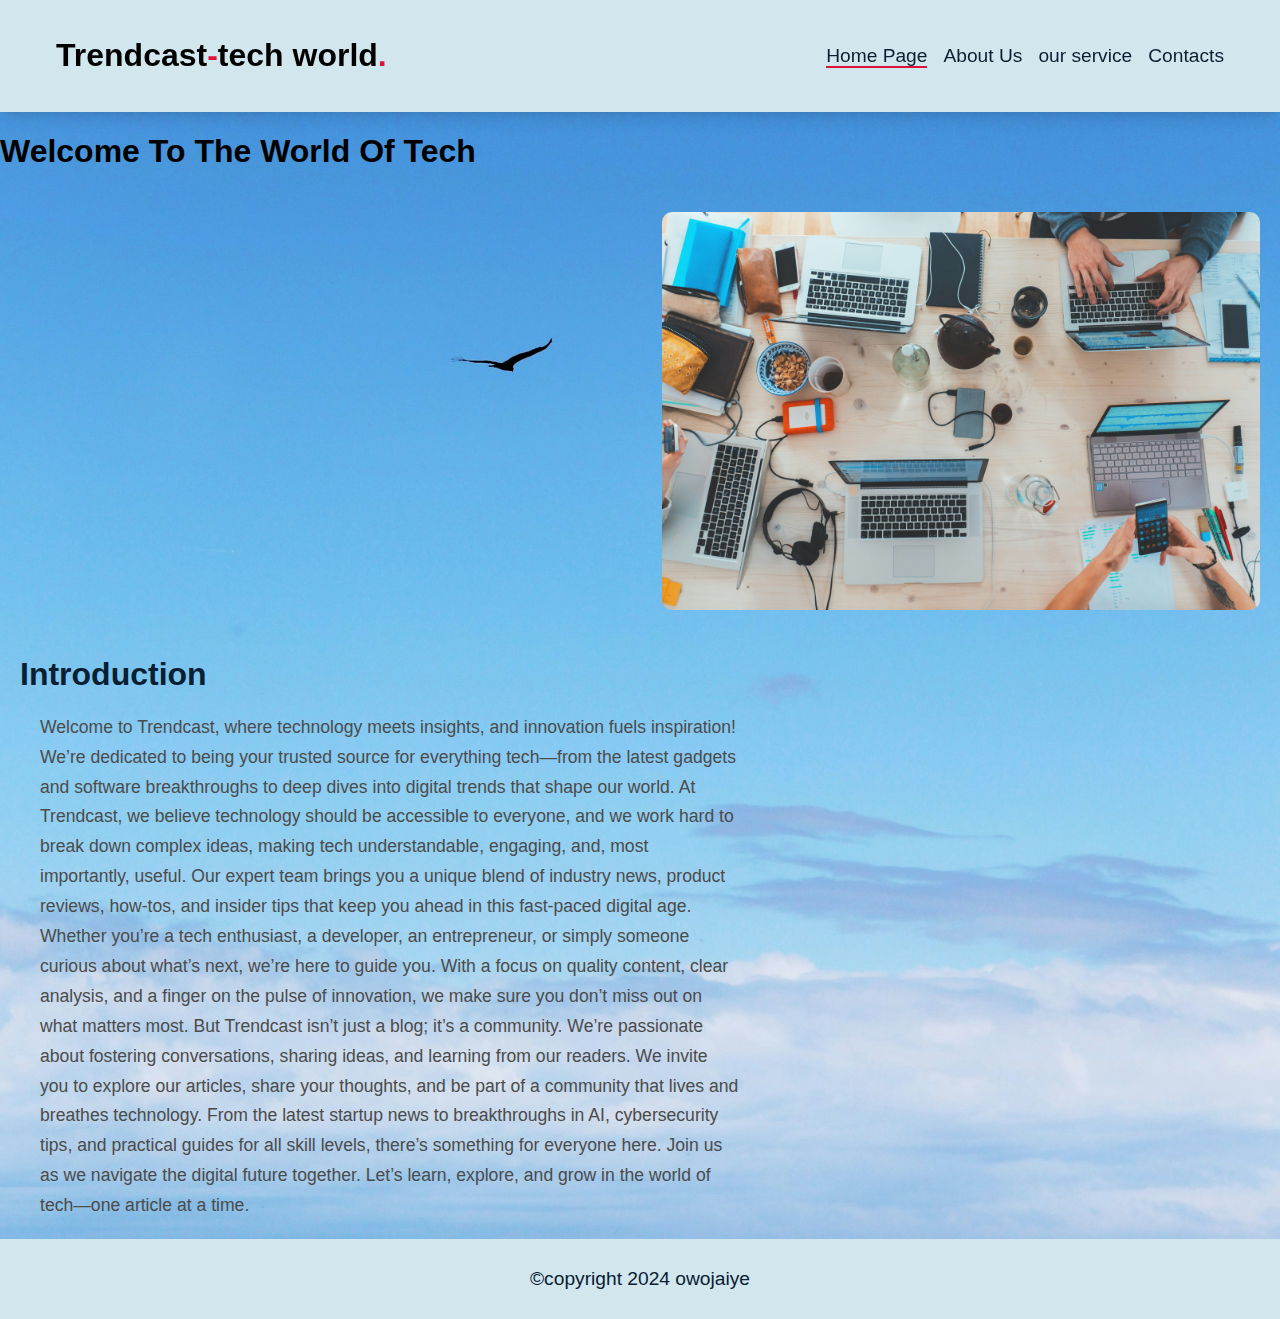
==== index.html @ 3bd07aa7 "created a welcome page for trendcast-tech world and styled it using css" ====
<!DOCTYPE html>
<html lang="en">
  <head>
    <meta charset="UTF-8" />
    <meta name="viewport" content="width=device-width, initial-scale=1.0" />
    <title>Home page</title>
    <link rel="stylesheet" href="style.css" />
  </head>
  <body>
    <header>
      <div class="container header">
        <div>
          <h1 class="logo">Trendcast<span>-</span>tech world<span>.</span></h1>
        </div>
        <div class="menutoggles">
          <i class="fas fa-bars"></i>
        </div>
        <ul class="navigation">
          <li><a href="#" class="home" title="home page">Home Page</a></li>
          <li><a href="#" title="about us">About Us</a></li>
          <li><a href="#" title="service we offer">our service</a></li>
          <li>
            <a href="mailto:samuelowojaiye404@gmail.com" title="send an email"
              >Contacts</a
            >
          </li>
        </ul>
      </div>
    </header>
    <span class="Welcome"><h1>Welcome To The World Of Tech</h1></span>
    <ul class="images">
      <li>
        <img src="imgs/thisisengineering-ZPeXrWxOjRQ-unsplash.jpg" alt="" />
      </li>
      <li>
        <img
          src="imgs/marvin-meyer-SYTO3xs06fU-unsplash.jpg"
          class="image2"
          alt=""
        />
      </li>
    </ul>

    <main>
      <h1>Introduction</h1>
      <div>
        <p>
          Welcome to Trendcast, where technology meets insights, and innovation
          fuels inspiration! We’re dedicated to being your trusted source for
          everything tech—from the latest gadgets and software breakthroughs to
          deep dives into digital trends that shape our world. At Trendcast, we
          believe technology should be accessible to everyone, and we work hard
          to break down complex ideas, making tech understandable, engaging,
          and, most importantly, useful. Our expert team brings you a unique
          blend of industry news, product reviews, how-tos, and insider tips
          that keep you ahead in this fast-paced digital age. Whether you’re a
          tech enthusiast, a developer, an entrepreneur, or simply someone
          curious about what’s next, we’re here to guide you. With a focus on
          quality content, clear analysis, and a finger on the pulse of
          innovation, we make sure you don’t miss out on what matters most. But
          Trendcast isn’t just a blog; it’s a community. We’re passionate about
          fostering conversations, sharing ideas, and learning from our readers.
          We invite you to explore our articles, share your thoughts, and be
          part of a community that lives and breathes technology. From the
          latest startup news to breakthroughs in AI, cybersecurity tips, and
          practical guides for all skill levels, there’s something for everyone
          here. Join us as we navigate the digital future together. Let’s learn,
          explore, and grow in the world of tech—one article at a time.
        </p>
      </div>
    </main>
    <footer>
      <p class="copyright">©copyright 2024 owojaiye</p>
    </footer>
  </body>
</html>
---- style.css ----
/* General Reset and Container */
* {
  padding: 0;
  box-sizing: border-box;
}

body {
  margin: 0;
  font-family: Arial, sans-serif;
  background-color: #eee;
  min-height: 100vh;
}

.container {
  max-width: 1200px;
  width: 100%;
  margin: 0 auto;
}

/* Header */
.container.header {
  display: flex;
  justify-content: space-between;
  align-items: center;
  padding: 1rem;
}
header {
  z-index: 99;
  position: sticky;
  top: 0;
  background-color: rgb(210, 230, 238);
  box-shadow: rgba(0, 0, 0, 0.1) 0px 10px 15px -3px,
    rgba(0, 0, 0, 0.05) 0px 4px 6px -2px;
}

.logo h1 {
  font-size: 1.5rem;
  margin: 0;
}

.logo span {
  color: crimson;
}
.navigation {
  list-style: none;
  display: flex;
  gap: 1rem;
}

.navigation li a {
  text-decoration: none;
  color: #082032;
  font-size: 1.2rem;
}

.navigation li a:hover {
  border-bottom: 2px solid crimson;
}

.navigation .home {
  border-bottom: 2px solid crimson;
}
/* Background image for the entire page */
body {
  background-image: url("imgs/justin-wang-7e9TPmPWWjs-unsplash.jpg");
  background-size: cover;
  background-position: center;
  background-repeat: no-repeat;
  font-family: Arial, sans-serif;
}

.welcome {
  padding: 0 20px;
}
main {
  max-width: 800px; /* Limits width for better readability */
}

main h1 {
  font-size: 2rem;
  color: #082032; /* Primary color */
  margin-bottom: 20px;
  margin-left: 20px;
}

main p {
  font-size: 1.1rem;
  line-height: 1.7;
  color: #4b4b4b;
  margin-left: 40px;
  max-width: 700px;
}
.images {
  text-align: center;
  margin: 20px 0;
  white-space: nowrap;
}
.images li {
  display: inline-block;
  width: 46.7%;
  margin: 20px 20px;
}
.images li img {
  max-width: 100%;
  border-radius: 10px;
}
.images li:hover {
  position: relative;
  top: -4px;
}
footer {
  background: rgb(210, 230, 238);
  color: #082032;
  padding: 10px;
  text-align: center;
  font-size: 1.2rem;
}
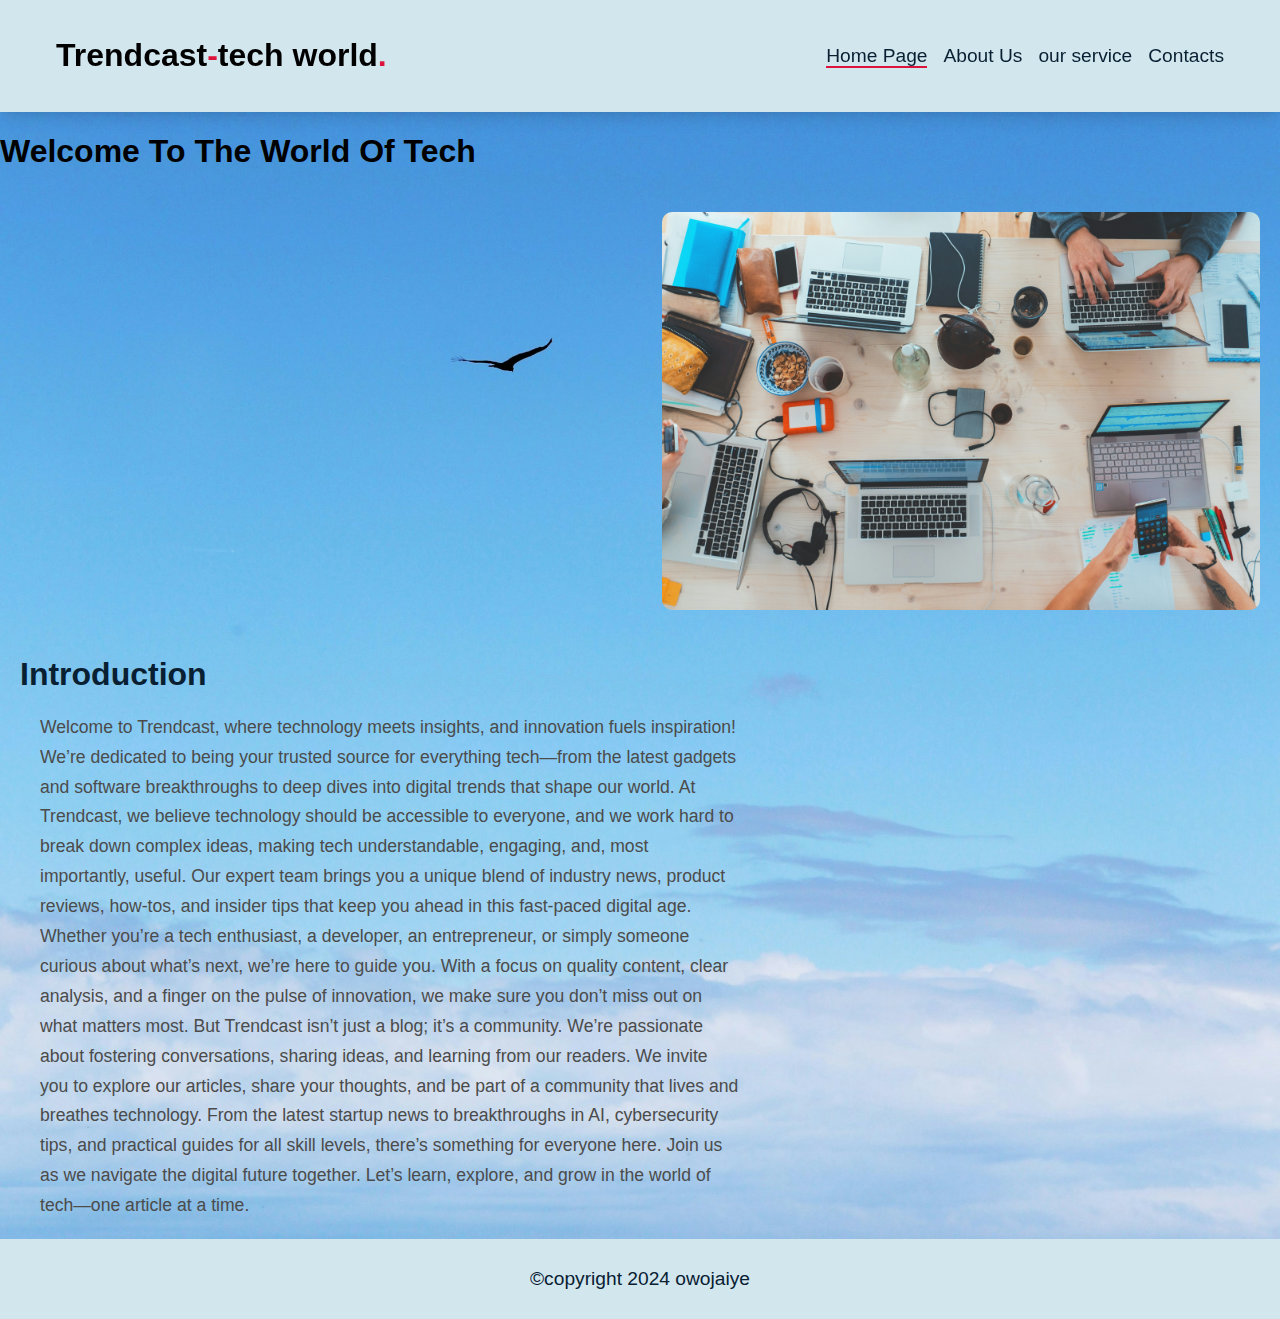
==== commit 3124f970: "added new about.html and css file to my folder and styled it  using css" ====
--- a/index.html
+++ b/index.html
@@ -12,12 +12,12 @@
         <div>
           <h1 class="logo">Trendcast<span>-</span>tech world<span>.</span></h1>
         </div>
-        <div class="menutoggles">
-          <i class="fas fa-bars"></i>
-        </div>
+
         <ul class="navigation">
           <li><a href="#" class="home" title="home page">Home Page</a></li>
-          <li><a href="#" title="about us">About Us</a></li>
+          <li>
+            <a href="about.html" title="about us" target="_self">About Us</a>
+          </li>
           <li><a href="#" title="service we offer">our service</a></li>
           <li>
             <a href="mailto:samuelowojaiye404@gmail.com" title="send an email"
--- a/style.css
+++ b/style.css
@@ -24,6 +24,7 @@
   align-items: center;
   padding: 1rem;
 }
+
 header {
   z-index: 99;
   position: sticky;
@@ -41,6 +42,7 @@
 .logo span {
   color: crimson;
 }
+
 .navigation {
   list-style: none;
   display: flex;
@@ -60,6 +62,7 @@
 .navigation .home {
   border-bottom: 2px solid crimson;
 }
+
 /* Background image for the entire page */
 body {
   background-image: url("imgs/justin-wang-7e9TPmPWWjs-unsplash.jpg");
@@ -72,6 +75,7 @@
 .welcome {
   padding: 0 20px;
 }
+
 main {
   max-width: 800px; /* Limits width for better readability */
 }
@@ -90,24 +94,29 @@
   margin-left: 40px;
   max-width: 700px;
 }
+
 .images {
   text-align: center;
   margin: 20px 0;
   white-space: nowrap;
 }
+
 .images li {
   display: inline-block;
   width: 46.7%;
   margin: 20px 20px;
 }
+
 .images li img {
   max-width: 100%;
   border-radius: 10px;
 }
+
 .images li:hover {
   position: relative;
   top: -4px;
 }
+
 footer {
   background: rgb(210, 230, 238);
   color: #082032;
@@ -115,3 +124,127 @@
   text-align: center;
   font-size: 1.2rem;
 }
+
+/* Media Queries */
+
+/* For very small devices (max-width: 410px) */
+@media (max-width: 410px) {
+  .container.header {
+    flex-direction: column;
+    align-items: center;
+  }
+
+  .logo h1 {
+    font-size: 1.2rem;
+  }
+
+  .navigation {
+    flex-direction: column;
+    gap: 0.5rem;
+  }
+
+  .navigation li a {
+    font-size: 1rem;
+  }
+
+  main h1 {
+    font-size: 1.5rem;
+    margin-left: 10px;
+  }
+
+  main p {
+    font-size: 0.9rem;
+    margin-left: 20px;
+  }
+
+  .images li {
+    width: 100%;
+    margin: 10px 0;
+  }
+
+  footer {
+    font-size: 1rem;
+  }
+}
+
+/* For tablets (max-width: 768px) */
+@media (max-width: 768px) {
+  .container.header {
+    padding: 0.5rem;
+  }
+
+  .logo h1 {
+    font-size: 1.3rem;
+  }
+
+  .navigation li a {
+    font-size: 1.1rem;
+  }
+
+  main {
+    max-width: 700px;
+  }
+
+  main h1 {
+    font-size: 1.75rem;
+  }
+
+  main p {
+    font-size: 1rem;
+  }
+
+  .images li {
+    width: 48%;
+    margin: 10px 1%;
+  }
+}
+
+/* For small laptops (max-width: 1024px) */
+@media (max-width: 1024px) {
+  .container {
+    max-width: 900px;
+  }
+
+  .logo h1 {
+    font-size: 1.4rem;
+  }
+
+  .navigation li a {
+    font-size: 1.1rem;
+  }
+
+  main h1 {
+    font-size: 1.8rem;
+  }
+
+  main p {
+    font-size: 1rem;
+  }
+
+  .images li {
+    width: 45%;
+  }
+}
+
+/* For large screens (min-width: 1200px) */
+@media (min-width: 1200px) {
+  .container {
+    max-width: 1200px;
+  }
+
+  .logo h1 {
+    font-size: 1.5rem;
+  }
+
+  .navigation li a {
+    font-size: 1.2rem;
+  }
+
+  main h1 {
+    font-size: 2rem;
+  }
+
+  main p {
+    font-size: 1.1rem;
+  }
+}
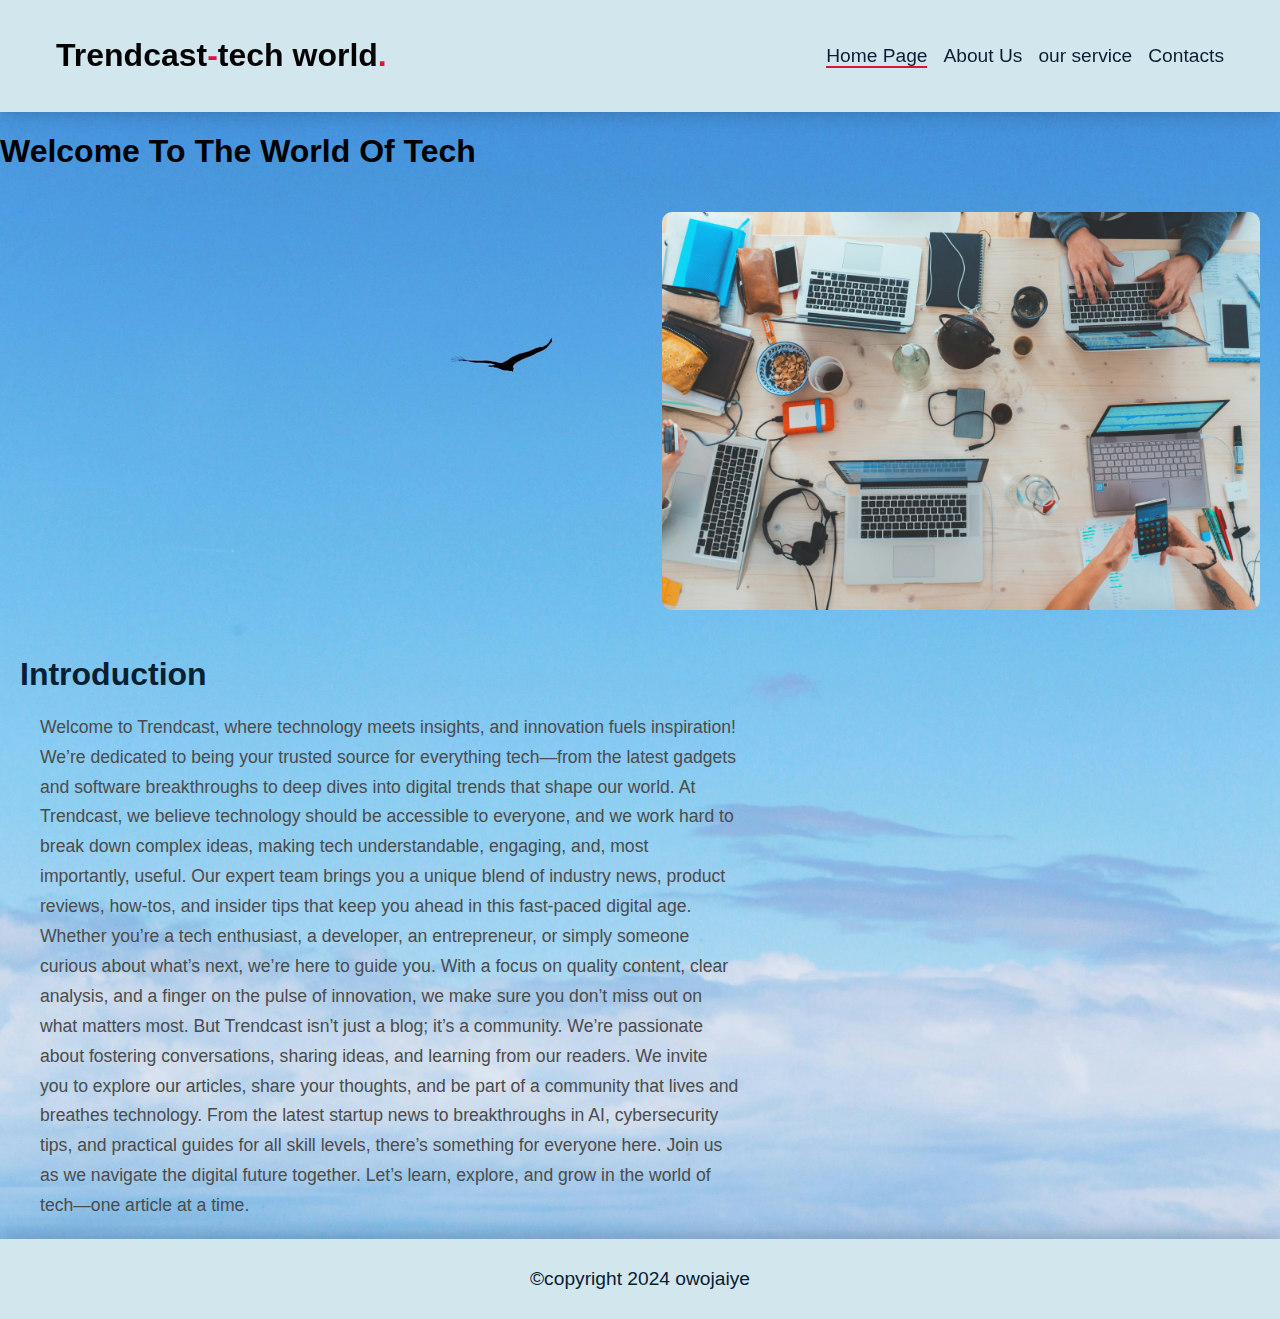
==== commit 87a819f5: "added service.html and css file to my folder and styled it  using css" ====
--- a/index.html
+++ b/index.html
@@ -18,7 +18,9 @@
           <li>
             <a href="about.html" title="about us" target="_self">About Us</a>
           </li>
-          <li><a href="#" title="service we offer">our service</a></li>
+          <li>
+            <a href="service.html" title="service we offer">our service</a>
+          </li>
           <li>
             <a href="mailto:samuelowojaiye404@gmail.com" title="send an email"
               >Contacts</a
--- a/style.css
+++ b/style.css
@@ -24,7 +24,6 @@
   align-items: center;
   padding: 1rem;
 }
-
 header {
   z-index: 99;
   position: sticky;
@@ -42,7 +41,6 @@
 .logo span {
   color: crimson;
 }
-
 .navigation {
   list-style: none;
   display: flex;
@@ -62,7 +60,6 @@
 .navigation .home {
   border-bottom: 2px solid crimson;
 }
-
 /* Background image for the entire page */
 body {
   background-image: url("imgs/justin-wang-7e9TPmPWWjs-unsplash.jpg");
@@ -75,7 +72,6 @@
 .welcome {
   padding: 0 20px;
 }
-
 main {
   max-width: 800px; /* Limits width for better readability */
 }
@@ -94,157 +90,30 @@
   margin-left: 40px;
   max-width: 700px;
 }
-
 .images {
   text-align: center;
   margin: 20px 0;
   white-space: nowrap;
 }
-
 .images li {
   display: inline-block;
   width: 46.7%;
   margin: 20px 20px;
 }
-
 .images li img {
   max-width: 100%;
   border-radius: 10px;
 }
-
 .images li:hover {
   position: relative;
   top: -4px;
 }
-
 footer {
   background: rgb(210, 230, 238);
   color: #082032;
   padding: 10px;
   text-align: center;
   font-size: 1.2rem;
+  box-shadow: rgba(0, 0, 0, 0.1) 0px -10px 15px -3px,
+    rgba(0, 0, 0, 0.05) 0px -4px 10px -2px;
 }
-
-/* Media Queries */
-
-/* For very small devices (max-width: 410px) */
-@media (max-width: 410px) {
-  .container.header {
-    flex-direction: column;
-    align-items: center;
-  }
-
-  .logo h1 {
-    font-size: 1.2rem;
-  }
-
-  .navigation {
-    flex-direction: column;
-    gap: 0.5rem;
-  }
-
-  .navigation li a {
-    font-size: 1rem;
-  }
-
-  main h1 {
-    font-size: 1.5rem;
-    margin-left: 10px;
-  }
-
-  main p {
-    font-size: 0.9rem;
-    margin-left: 20px;
-  }
-
-  .images li {
-    width: 100%;
-    margin: 10px 0;
-  }
-
-  footer {
-    font-size: 1rem;
-  }
-}
-
-/* For tablets (max-width: 768px) */
-@media (max-width: 768px) {
-  .container.header {
-    padding: 0.5rem;
-  }
-
-  .logo h1 {
-    font-size: 1.3rem;
-  }
-
-  .navigation li a {
-    font-size: 1.1rem;
-  }
-
-  main {
-    max-width: 700px;
-  }
-
-  main h1 {
-    font-size: 1.75rem;
-  }
-
-  main p {
-    font-size: 1rem;
-  }
-
-  .images li {
-    width: 48%;
-    margin: 10px 1%;
-  }
-}
-
-/* For small laptops (max-width: 1024px) */
-@media (max-width: 1024px) {
-  .container {
-    max-width: 900px;
-  }
-
-  .logo h1 {
-    font-size: 1.4rem;
-  }
-
-  .navigation li a {
-    font-size: 1.1rem;
-  }
-
-  main h1 {
-    font-size: 1.8rem;
-  }
-
-  main p {
-    font-size: 1rem;
-  }
-
-  .images li {
-    width: 45%;
-  }
-}
-
-/* For large screens (min-width: 1200px) */
-@media (min-width: 1200px) {
-  .container {
-    max-width: 1200px;
-  }
-
-  .logo h1 {
-    font-size: 1.5rem;
-  }
-
-  .navigation li a {
-    font-size: 1.2rem;
-  }
-
-  main h1 {
-    font-size: 2rem;
-  }
-
-  main p {
-    font-size: 1.1rem;
-  }
-}
